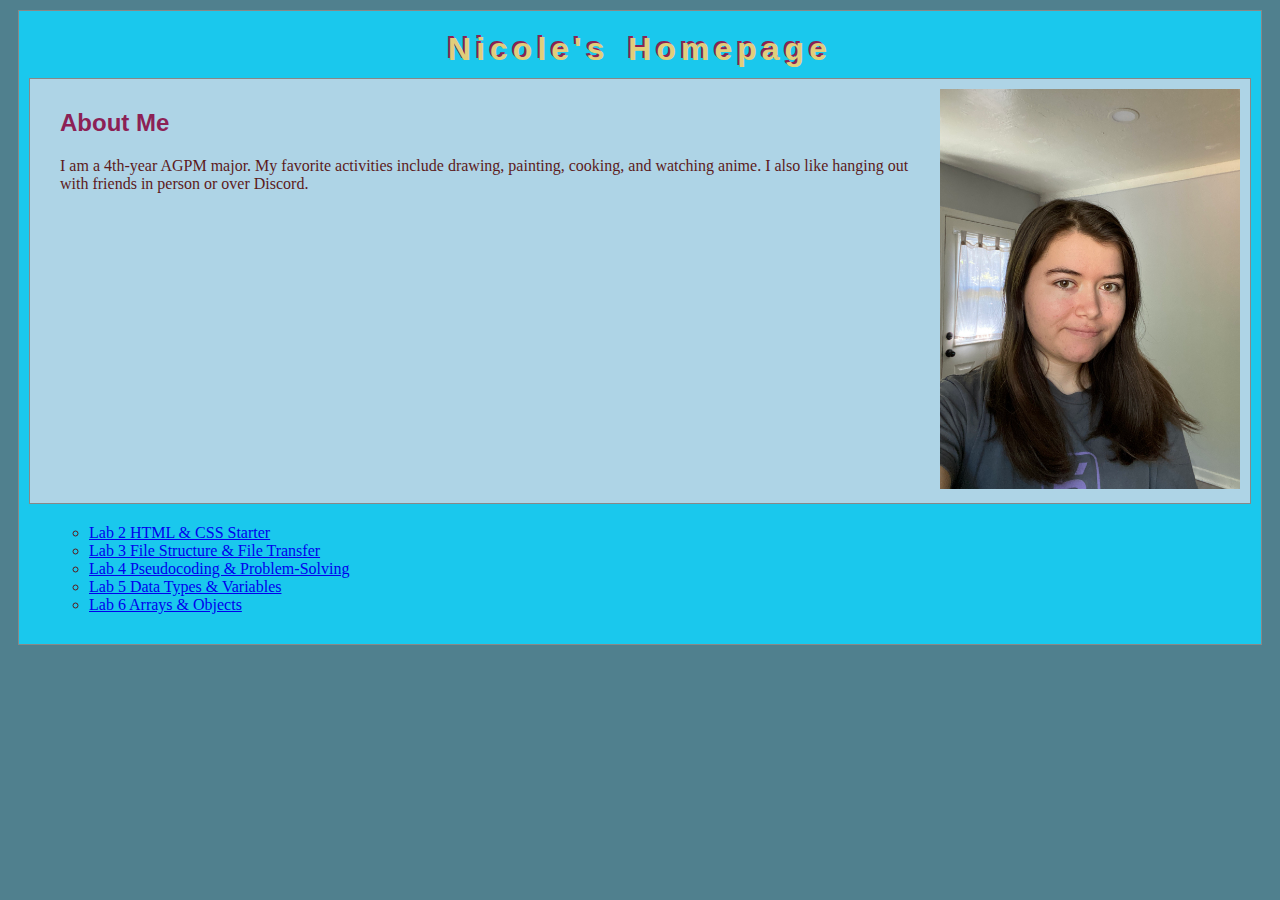
==== index.html @ 86118f2d "lab 4 completed update" ====
<!DOCTYPE html>
<html>
<head>
	<!-- This title is used for tabs and bookmarks -->
	<title>Nicole's Homepage</title>

	<!-- Use UTF character set, a good idea with any webpage -->
	<meta charset="UTF-8" />
	<!-- Set viewport so page remains consistently scaled w narrow devices -->
	<meta name="viewport" content="width=device-width, initial-scale=1.0" />

	<!-- Include a sitewide CSS file for consistent styling across the site -->
	<link rel="stylesheet" type="text/css" href="css/site.css">
	<!-- Lab-specifc CSS file for any special styling of this particular page -->
	<link rel="stylesheet" type="text/css" href="css/homepage.css">
	<!-- Link to javascript file - DEFER waits until all elements are rendered -->

	<!-- <script type="text/javascript" src="./js/lab.js" DEFER></script> -->
</head>
<body>

	<!-- Style this page by changing the CSS in ../css/site.css or css/lab.css -->
	<main id="content">
		<section>
			<h1>Nicole's Homepage</h1>
			<div class="minor-section side-by-side">
					<!-- Note that all filenames use lowercase and no spaces -->
					<div class="text-box">
						<h2>About Me</h2>
						<p>I am a 4th-year AGPM major. My favorite activities include drawing, painting, 
							cooking, and watching anime. I also like hanging out with friends in person 
							or over Discord.  </p>	
					</div>
					<div class="photo-box">
						<img id="my-portrait" src="img/selfie.jpg"/>	
					</div>
			</div>
		</section>
		<nav id="links">
			<!-- Put links to labs here. -->
			<ul>
				<li><a href="lab2/index.html" target="_new">Lab 2 HTML & CSS Starter</a></li>
				<li><a href="lab3/index.html" target="_new">Lab 3 File Structure & File Transfer</a></li>
				<li><a href="lab4/index.html" target="_new">Lab 4 Pseudocoding & Problem-Solving</a></li>
				<li><a href="lab5/index.html" target="_new">Lab 5 Data Types & Variables</a></li>
				<li><a href="lab6/index.html" target="_new">Lab 6 Arrays & Objects</a></li>
			</ul>
		</nav>
	</main>
</body>
</html>
---- css/site.css ----
/* we can use a single css file to style all the files in our wwebsite */

/* you can pick your own background colors, text colors, and fonts */

/* we can select an html element tag, in this case "body" will apply to the whole document */
body {
  background-color: #50808E;
}

/* we can have rules apply to multiple elements at the same time with commas */
h1,h2,h3 {
  font-family: sans-serif;
}

/* and we can have rules that overlap other rules, both take effect */
h1 {
  letter-spacing: 5px;
  word-spacing: 5px;
  font-size: 200%;
}

/* the hashtag in a CSS selector selects an element by id, e.g., id="content" */
#content {
  margin: 10px;
  padding: 10px;
  border: solid 1px #888;
  background-color: #84B59F;
}

/* the period in a CSS selector selects an element by class, e.g., class="minor-section" */
.minor-section {
  padding: 10px;
  margin-bottom: 10px;
  border: solid 1px #888;
  background-color: #A3C9A8;
}
---- css/homepage.css ----
/* this css file will only style the homepage of our site */
.text-box {
  width: 75%;
  flex-basis: 75%;
}

.photo-box {
  width: 25%;
  flex-basis: 25%;
}

.photo-box img {
  width: 100%;
}

.side-by-side {
  display:flex;
  flex-direction: row;
  flex-wrap: wrap;
  justify-content: space-between;
}

p, ul {
  color: #5C1A1B;
  list-style-type: circle;
}

h2 {
  color: #8C2155;
}

h1 {
  color: #E1CE7A;
  text-align: center;
  text-shadow: -2px -2px #8C2155;
  margin: 10px;
}


#content {
  background-color: #1AC8ED;
}

.minor-section {
  background-color: #AED4E6;
}

h2, p, ul {
  margin: 20px;
}
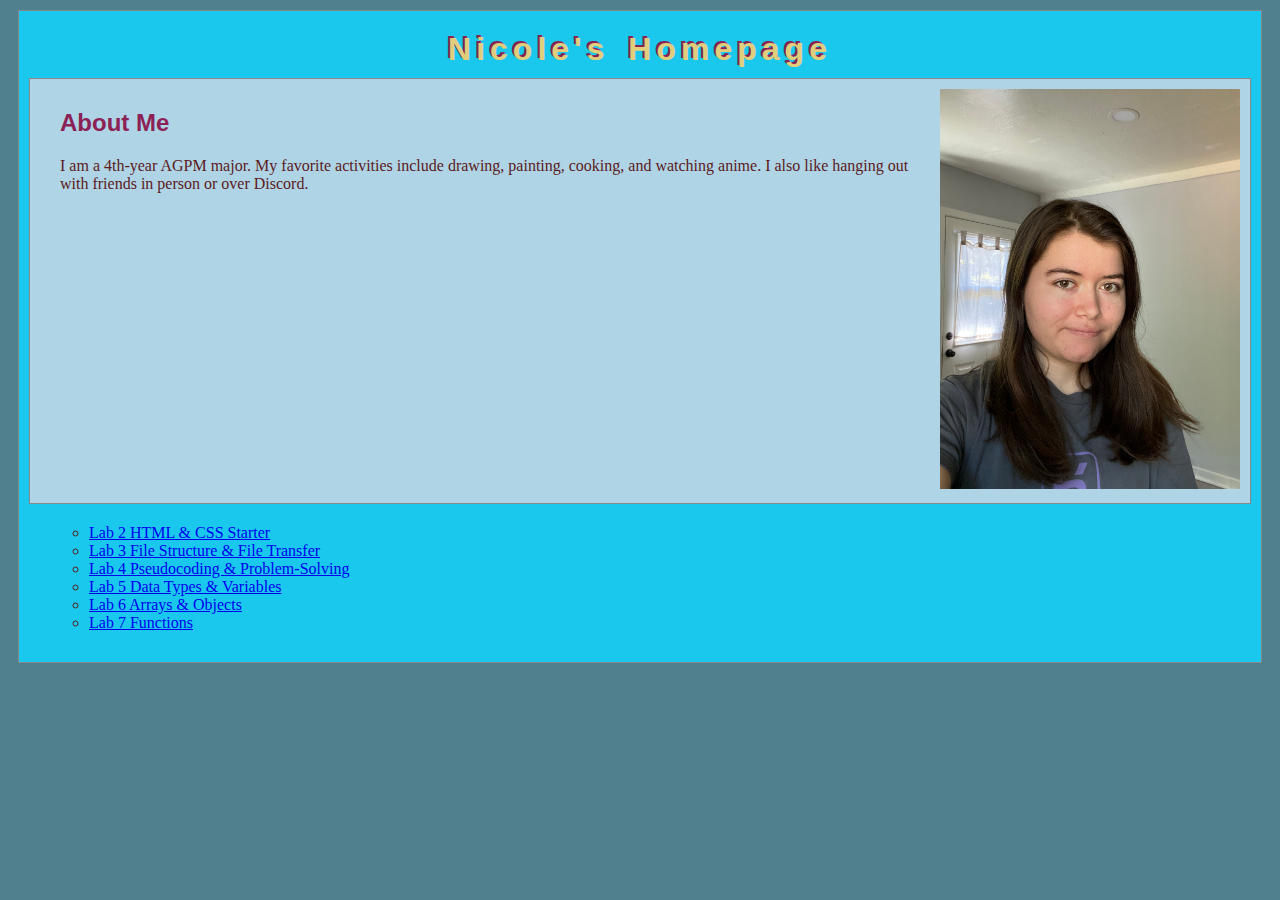
==== commit f549750a: "added link to lab 7 from home" ====
--- a/index.html
+++ b/index.html
@@ -44,6 +44,7 @@
 				<li><a href="lab4/index.html" target="_new">Lab 4 Pseudocoding & Problem-Solving</a></li>
 				<li><a href="lab5/index.html" target="_new">Lab 5 Data Types & Variables</a></li>
 				<li><a href="lab6/index.html" target="_new">Lab 6 Arrays & Objects</a></li>
+				<li><a href="lab7/index.html" target="_new">Lab 7 Functions</a></li>
 			</ul>
 		</nav>
 	</main>
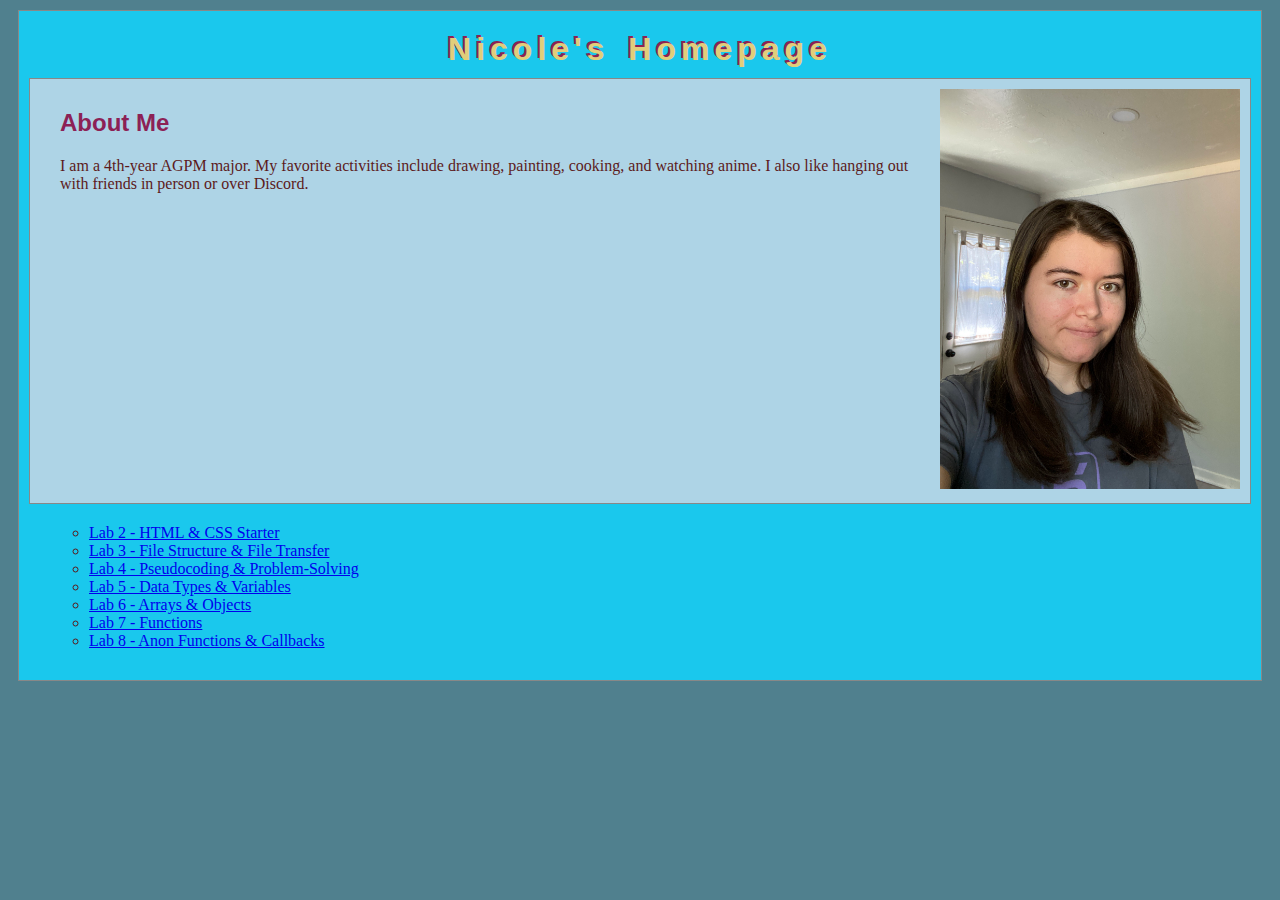
==== commit 97e19fc9: "lab 8" ====
--- a/index.html
+++ b/index.html
@@ -39,12 +39,13 @@
 		<nav id="links">
 			<!-- Put links to labs here. -->
 			<ul>
-				<li><a href="lab2/index.html" target="_new">Lab 2 HTML & CSS Starter</a></li>
-				<li><a href="lab3/index.html" target="_new">Lab 3 File Structure & File Transfer</a></li>
-				<li><a href="lab4/index.html" target="_new">Lab 4 Pseudocoding & Problem-Solving</a></li>
-				<li><a href="lab5/index.html" target="_new">Lab 5 Data Types & Variables</a></li>
-				<li><a href="lab6/index.html" target="_new">Lab 6 Arrays & Objects</a></li>
-				<li><a href="lab7/index.html" target="_new">Lab 7 Functions</a></li>
+				<li><a href="lab2/index.html" target="_new">Lab 2 - HTML & CSS Starter</a></li>
+				<li><a href="lab3/index.html" target="_new">Lab 3 - File Structure & File Transfer</a></li>
+				<li><a href="lab4/index.html" target="_new">Lab 4 - Pseudocoding & Problem-Solving</a></li>
+				<li><a href="lab5/index.html" target="_new">Lab 5 - Data Types & Variables</a></li>
+				<li><a href="lab6/index.html" target="_new">Lab 6 - Arrays & Objects</a></li>
+				<li><a href="lab7/index.html" target="_new">Lab 7 - Functions</a></li> 
+				<li><a href="lab8/index.html" target="_new">Lab 8 - Anon Functions & Callbacks</a></li>
 			</ul>
 		</nav>
 	</main>
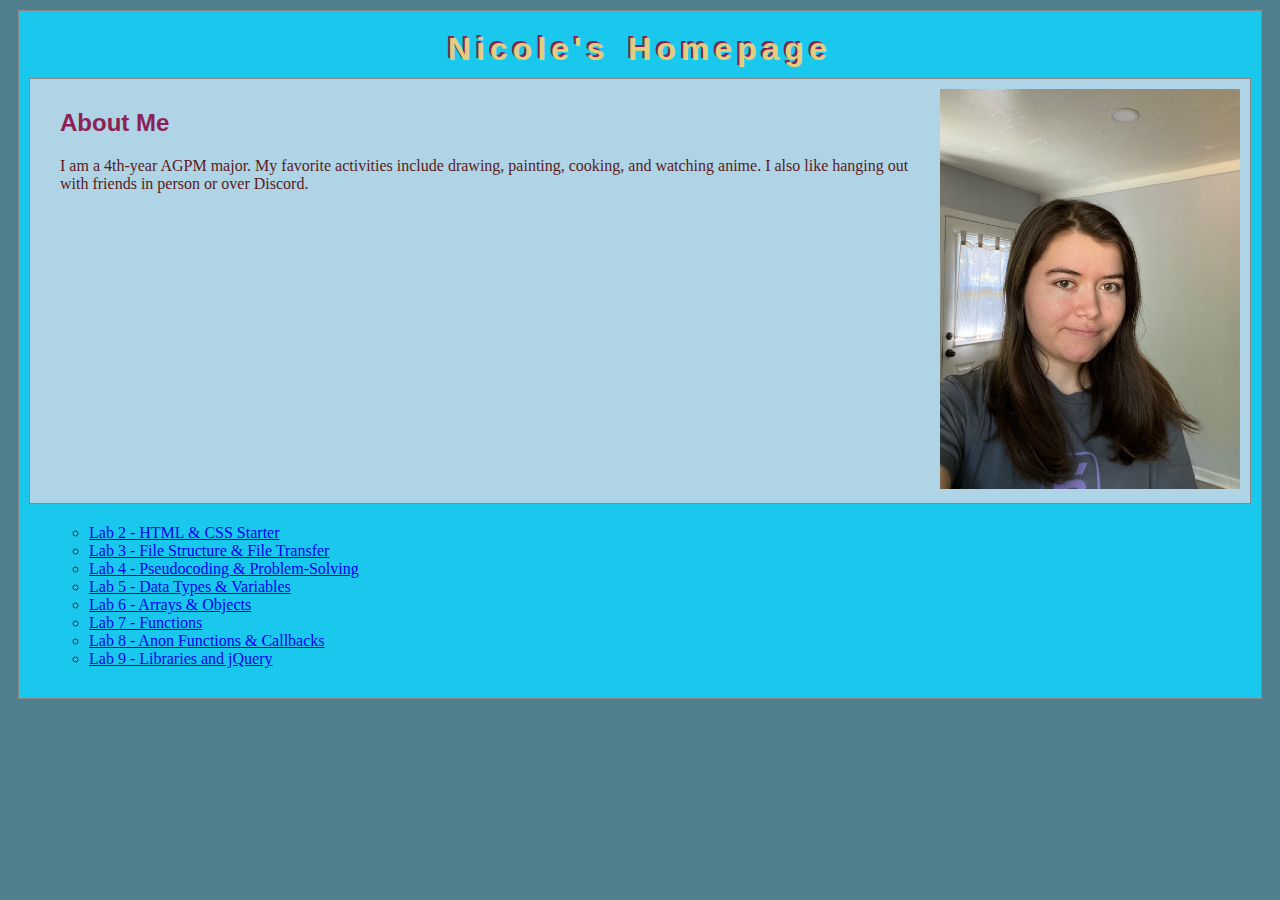
==== commit 4cb374c1: "lab 9 update" ====
--- a/index.html
+++ b/index.html
@@ -46,6 +46,7 @@
 				<li><a href="lab6/index.html" target="_new">Lab 6 - Arrays & Objects</a></li>
 				<li><a href="lab7/index.html" target="_new">Lab 7 - Functions</a></li> 
 				<li><a href="lab8/index.html" target="_new">Lab 8 - Anon Functions & Callbacks</a></li>
+				<li><a href="lab9/index.html" target="_new">Lab 9 - Libraries and jQuery</a></li>
 			</ul>
 		</nav>
 	</main>
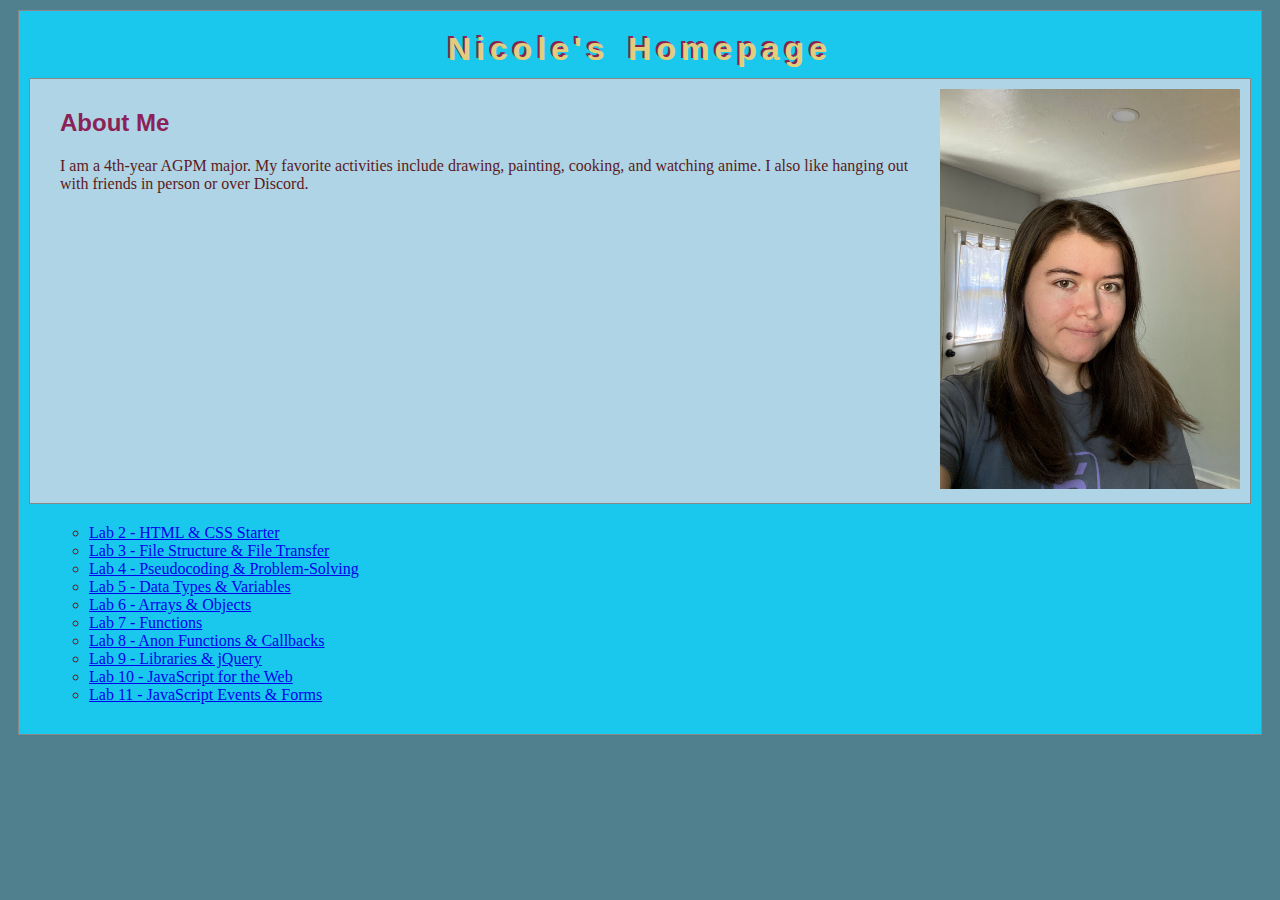
==== commit cdf22589: "lab 10 update" ====
--- a/index.html
+++ b/index.html
@@ -46,7 +46,9 @@
 				<li><a href="lab6/index.html" target="_new">Lab 6 - Arrays & Objects</a></li>
 				<li><a href="lab7/index.html" target="_new">Lab 7 - Functions</a></li> 
 				<li><a href="lab8/index.html" target="_new">Lab 8 - Anon Functions & Callbacks</a></li>
-				<li><a href="lab9/index.html" target="_new">Lab 9 - Libraries and jQuery</a></li>
+				<li><a href="lab9/index.html" target="_new">Lab 9 - Libraries & jQuery</a></li>
+				<li><a href="lab10/index.html" target="_new">Lab 10 - JavaScript for the Web</a></li>
+				<li><a href="lab11/index.html" target="_new">Lab 11 - JavaScript Events & Forms</a></li>
 			</ul>
 		</nav>
 	</main>
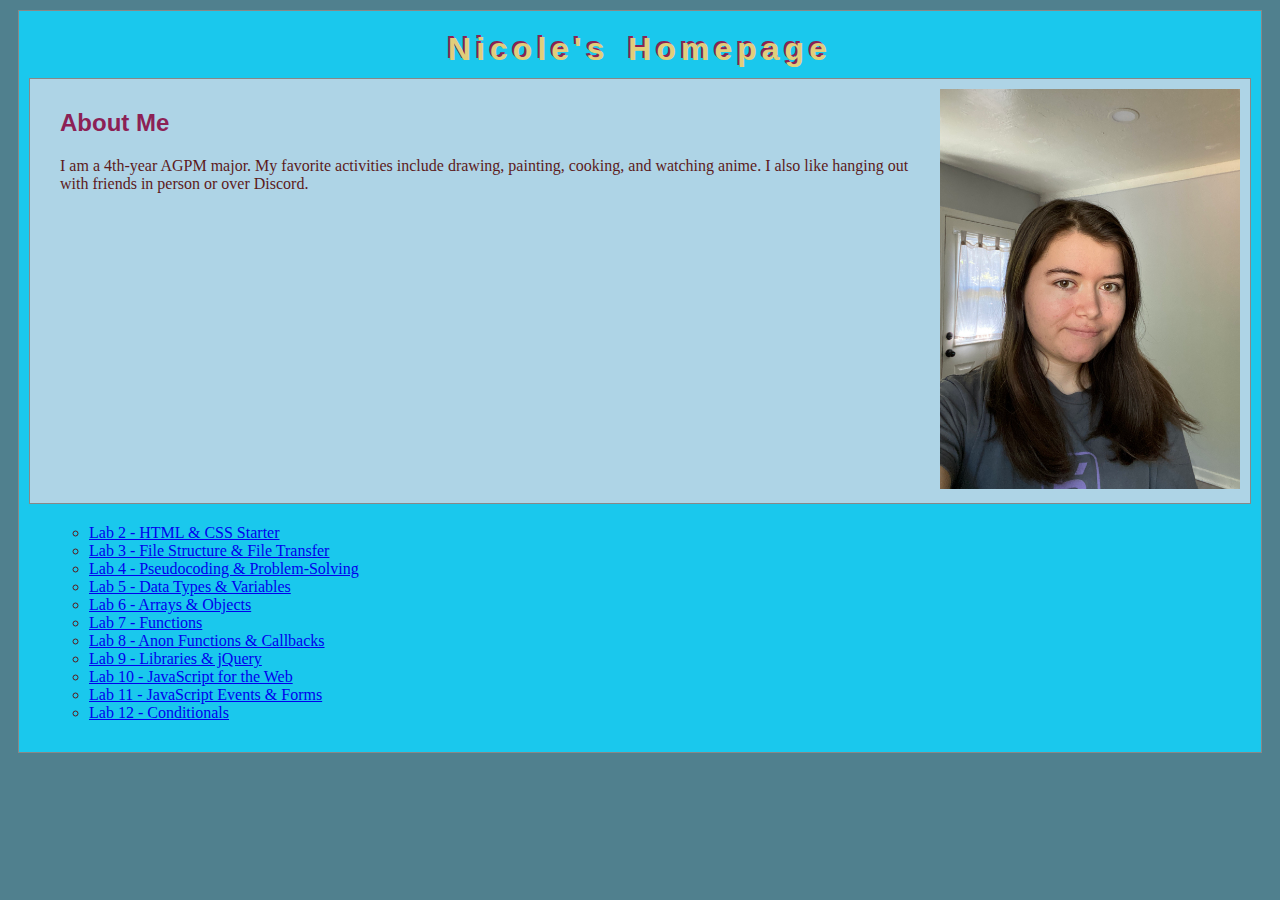
==== commit 6e0f7ac0: "lab 12 update" ====
--- a/index.html
+++ b/index.html
@@ -49,6 +49,7 @@
 				<li><a href="lab9/index.html" target="_new">Lab 9 - Libraries & jQuery</a></li>
 				<li><a href="lab10/index.html" target="_new">Lab 10 - JavaScript for the Web</a></li>
 				<li><a href="lab11/index.html" target="_new">Lab 11 - JavaScript Events & Forms</a></li>
+				<li><a href="lab12/index.html" target="_new">Lab 12 - Conditionals</a></li>
 			</ul>
 		</nav>
 	</main>
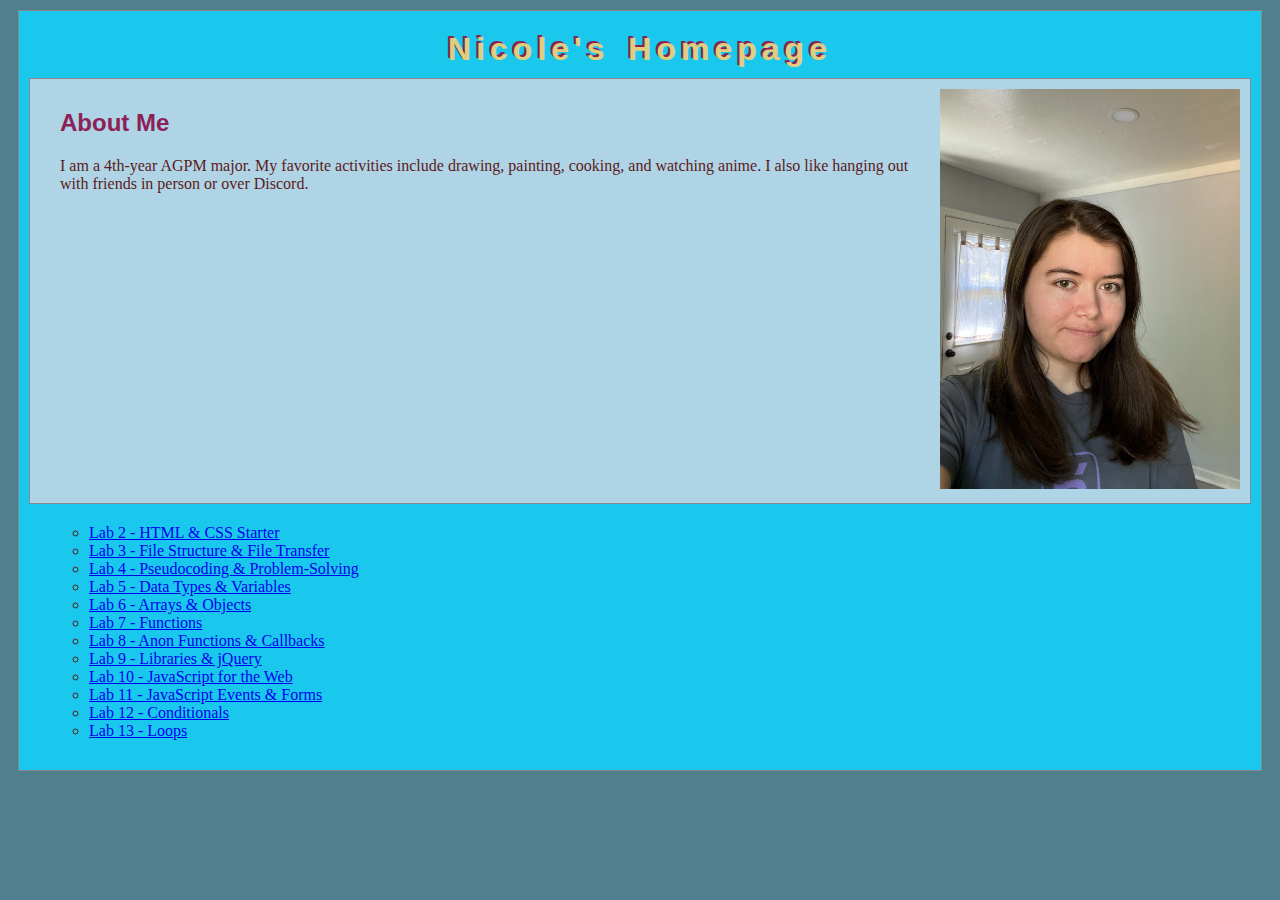
==== commit b2839d47: "lab 13 small update" ====
--- a/index.html
+++ b/index.html
@@ -50,6 +50,7 @@
 				<li><a href="lab10/index.html" target="_new">Lab 10 - JavaScript for the Web</a></li>
 				<li><a href="lab11/index.html" target="_new">Lab 11 - JavaScript Events & Forms</a></li>
 				<li><a href="lab12/index.html" target="_new">Lab 12 - Conditionals</a></li>
+				<li><a href="lab13/index.html" target="_new">Lab 13 - Loops</a></li>
 			</ul>
 		</nav>
 	</main>
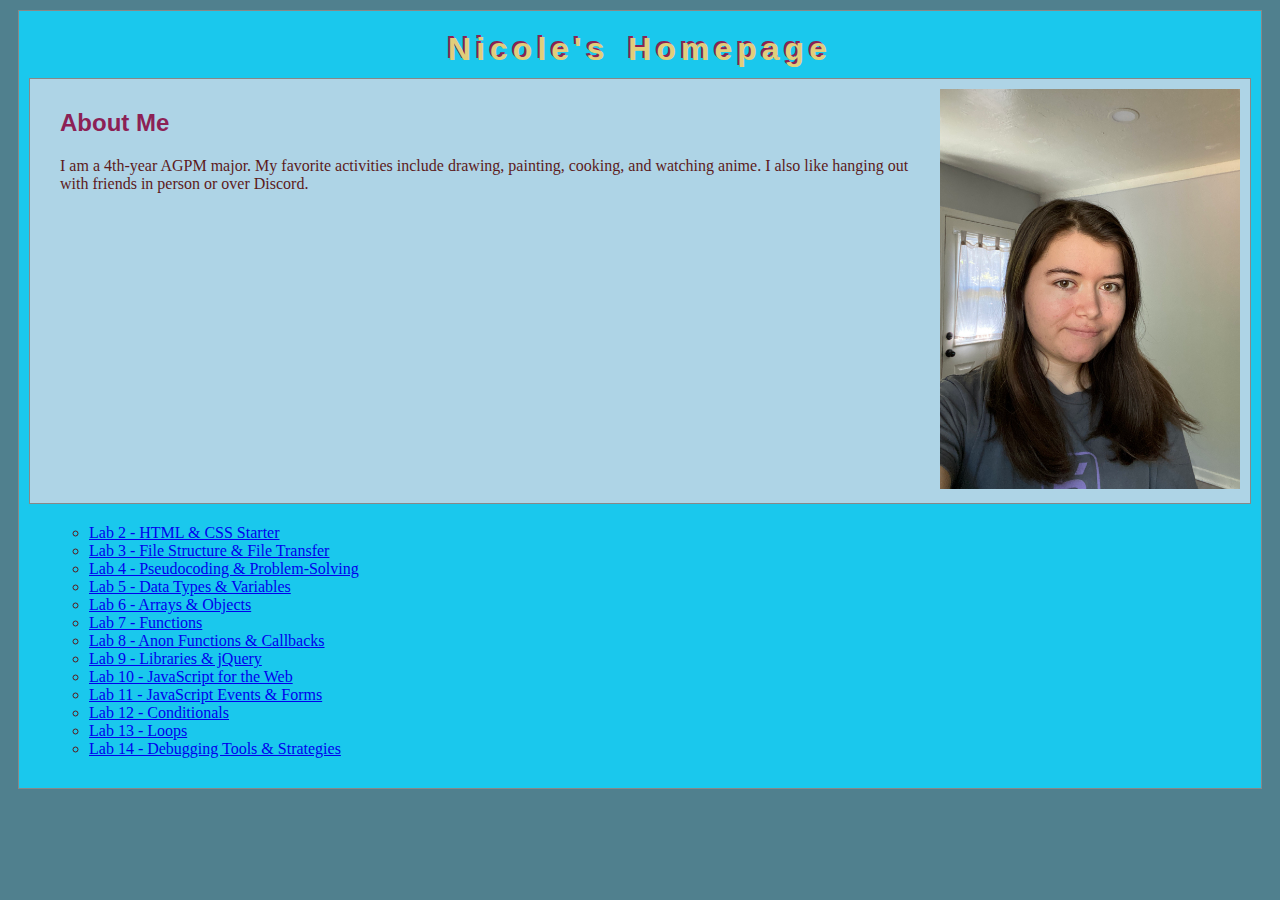
==== commit eb377878: "lab 14 DEBUG" ====
--- a/index.html
+++ b/index.html
@@ -50,7 +50,8 @@
 				<li><a href="lab10/index.html" target="_new">Lab 10 - JavaScript for the Web</a></li>
 				<li><a href="lab11/index.html" target="_new">Lab 11 - JavaScript Events & Forms</a></li>
 				<li><a href="lab12/index.html" target="_new">Lab 12 - Conditionals</a></li>
-				<li><a href="lab13/index.html" target="_new">Lab 13 - Loops</a></li>
+				<li><a href="lab13/index.html" target="_new">Lab 13 - Loops</a></li> 
+				<li><a href="lab14/index.html" target="_new">Lab 14 - Debugging Tools & Strategies</a></li>
 			</ul>
 		</nav>
 	</main>
